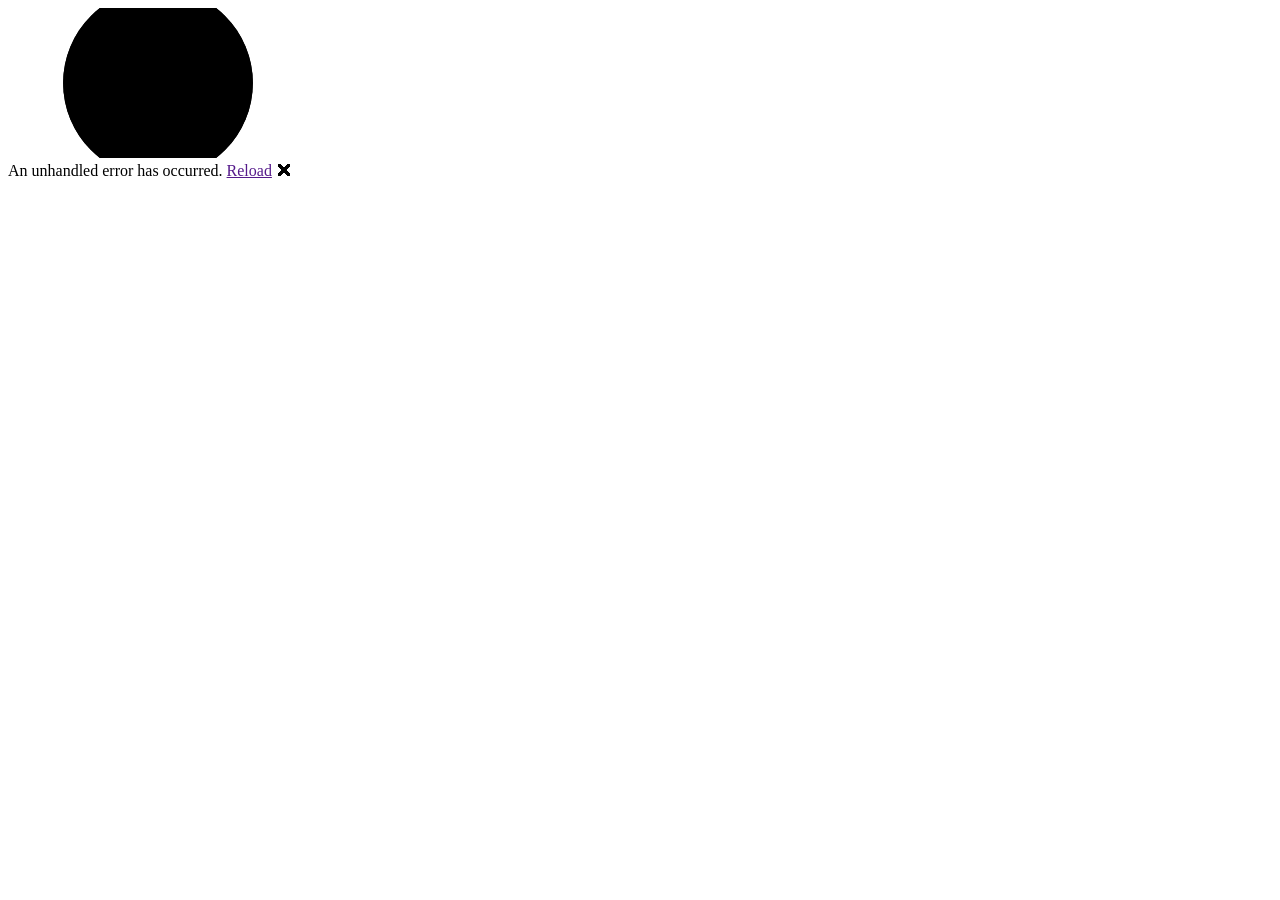
==== wwwroot/index.html @ a8f346d4 "Download works now" ====
<!DOCTYPE html>
<html lang="en">

<head>
    <meta charset="utf-8" />
    <meta name="viewport" content="width=device-width, initial-scale=1.0" />
    <title>VariationPackCreator</title>
    <base href="/" />
    <link rel="stylesheet" href="css/bootstrap/bootstrap.min.css" />
    <link rel="stylesheet" href="css/app.css" />
    <link rel="icon" type="image/png" href="favicon.png" />
    <link href="VariationPackCreator.styles.css" rel="stylesheet" />
    <link href="manifest.webmanifest" rel="manifest" />
    <link rel="apple-touch-icon" sizes="512x512" href="icon-512.png" />
    <link rel="apple-touch-icon" sizes="192x192" href="icon-192.png" />
</head>

<body>
    <div id="app">
        <svg class="loading-progress">
            <circle r="40%" cx="50%" cy="50%" />
            <circle r="40%" cx="50%" cy="50%" />
        </svg>
        <div class="loading-progress-text"></div>
    </div>

    <div id="blazor-error-ui">
        An unhandled error has occurred.
        <a href="" class="reload">Reload</a>
        <a class="dismiss">🗙</a>
    </div>

    <script src="_framework/blazor.webassembly.js"></script>
    <script>navigator.serviceWorker.register('service-worker.js');</script>
</body>

</html>
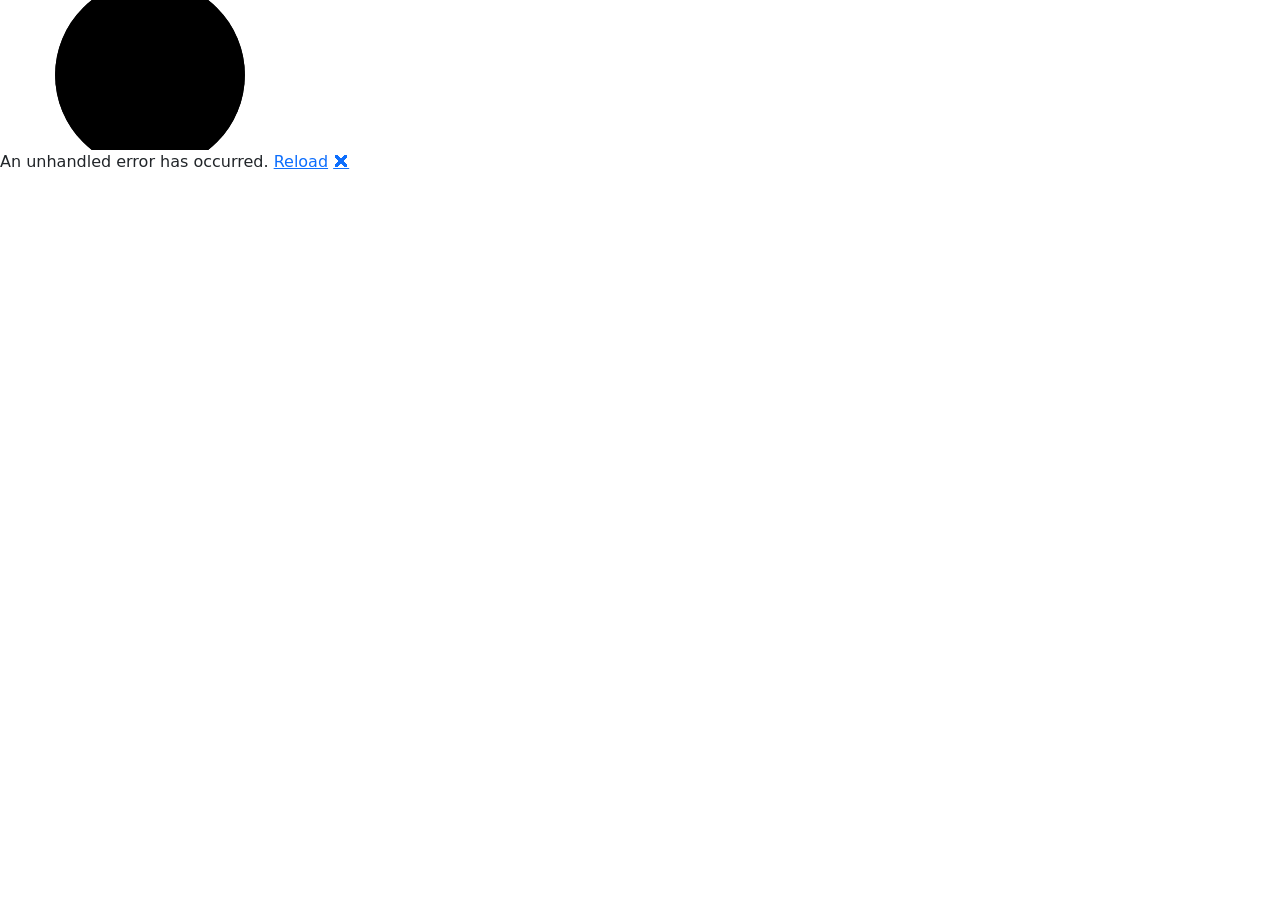
==== commit c18e4c2c: "Add accordion" ====
--- a/wwwroot/index.html
+++ b/wwwroot/index.html
@@ -13,6 +13,13 @@
     <link href="manifest.webmanifest" rel="manifest" />
     <link rel="apple-touch-icon" sizes="512x512" href="icon-512.png" />
     <link rel="apple-touch-icon" sizes="192x192" href="icon-192.png" />
+
+    <!-- Bootstrap CSS -->
+    <link href="https://cdn.jsdelivr.net/npm/bootstrap@5.3.0-alpha1/dist/css/bootstrap.min.css" rel="stylesheet" />
+
+    <!-- Bootstrap JS (mit Popper.js für Dropdowns und Tooltips) -->
+    <script src="https://cdn.jsdelivr.net/npm/bootstrap@5.3.0-alpha1/dist/js/bootstrap.bundle.min.js"></script>
+
 </head>
 
 <body>
--- a/wwwroot/css/app.css
+++ b/wwwroot/css/app.css
@@ -0,0 +1,142 @@
+html, body {
+    font-family: 'Helvetica Neue', Helvetica, Arial, sans-serif;
+}
+
+h1:focus {
+    outline: none;
+}
+
+a, .btn-link {
+    color: #0071c1;
+}
+
+.btn-primary {
+    color: #fff;
+    background-color: #1b6ec2;
+    border-color: #1861ac;
+}
+
+.btn:focus, .btn:active:focus, .btn-link.nav-link:focus, .form-control:focus, .form-check-input:focus {
+  box-shadow: 0 0 0 0.1rem white, 0 0 0 0.25rem #258cfb;
+}
+
+.content {
+    padding-top: 1.1rem;
+}
+
+.valid.modified:not([type=checkbox]) {
+    outline: 1px solid #26b050;
+}
+
+.invalid {
+    outline: 1px solid red;
+}
+
+.validation-message {
+    color: red;
+}
+
+#blazor-error-ui {
+    background: lightyellow;
+    bottom: 0;
+    box-shadow: 0 -1px 2px rgba(0, 0, 0, 0.2);
+    display: none;
+    left: 0;
+    padding: 0.6rem 1.25rem 0.7rem 1.25rem;
+    position: fixed;
+    width: 100%;
+    z-index: 1000;
+}
+
+    #blazor-error-ui .dismiss {
+        cursor: pointer;
+        position: absolute;
+        right: 0.75rem;
+        top: 0.5rem;
+    }
+
+.blazor-error-boundary {
+    background: url([data-uri]) no-repeat 1rem/1.8rem, #b32121;
+    padding: 1rem 1rem 1rem 3.7rem;
+    color: white;
+}
+
+    .blazor-error-boundary::after {
+        content: "An error has occurred."
+    }
+
+.loading-progress {
+    position: relative;
+    display: block;
+    width: 8rem;
+    height: 8rem;
+    margin: 20vh auto 1rem auto;
+}
+
+    .loading-progress circle {
+        fill: none;
+        stroke: #e0e0e0;
+        stroke-width: 0.6rem;
+        transform-origin: 50% 50%;
+        transform: rotate(-90deg);
+    }
+
+        .loading-progress circle:last-child {
+            stroke: #1b6ec2;
+            stroke-dasharray: calc(3.141 * var(--blazor-load-percentage, 0%) * 0.8), 500%;
+            transition: stroke-dasharray 0.05s ease-in-out;
+        }
+
+.loading-progress-text {
+    position: absolute;
+    text-align: center;
+    font-weight: bold;
+    inset: calc(20vh + 3.25rem) 0 auto 0.2rem;
+}
+
+    .loading-progress-text:after {
+        content: var(--blazor-load-percentage-text, "Loading");
+    }
+
+code {
+    color: #c02d76;
+}
+
+.prefab-container {
+    margin-bottom: 10px;
+}
+
+.prefab-header img {
+    width: 50px;
+    height: 50px;
+    object-fit: cover;
+    border-radius: 5px;
+    margin-right: 10px;
+}
+
+.prefab-header h4 {
+    margin-left: 10px;
+}
+
+.prefab-image {
+    width: 50px;
+    height: 50px;
+    object-fit: cover;
+    border-radius: 5px;
+}
+
+.prefab-content {
+    margin-left: 20px;
+    padding-left: 10px;
+    border-left: 2px solid #ccc;
+}
+
+.prefab-content {
+    max-height: 0;
+    overflow: hidden;
+    transition: max-height 0.3s ease-out;
+}
+
+.prefab-content[style*="display:block"] {
+    max-height: 1000px;
+}
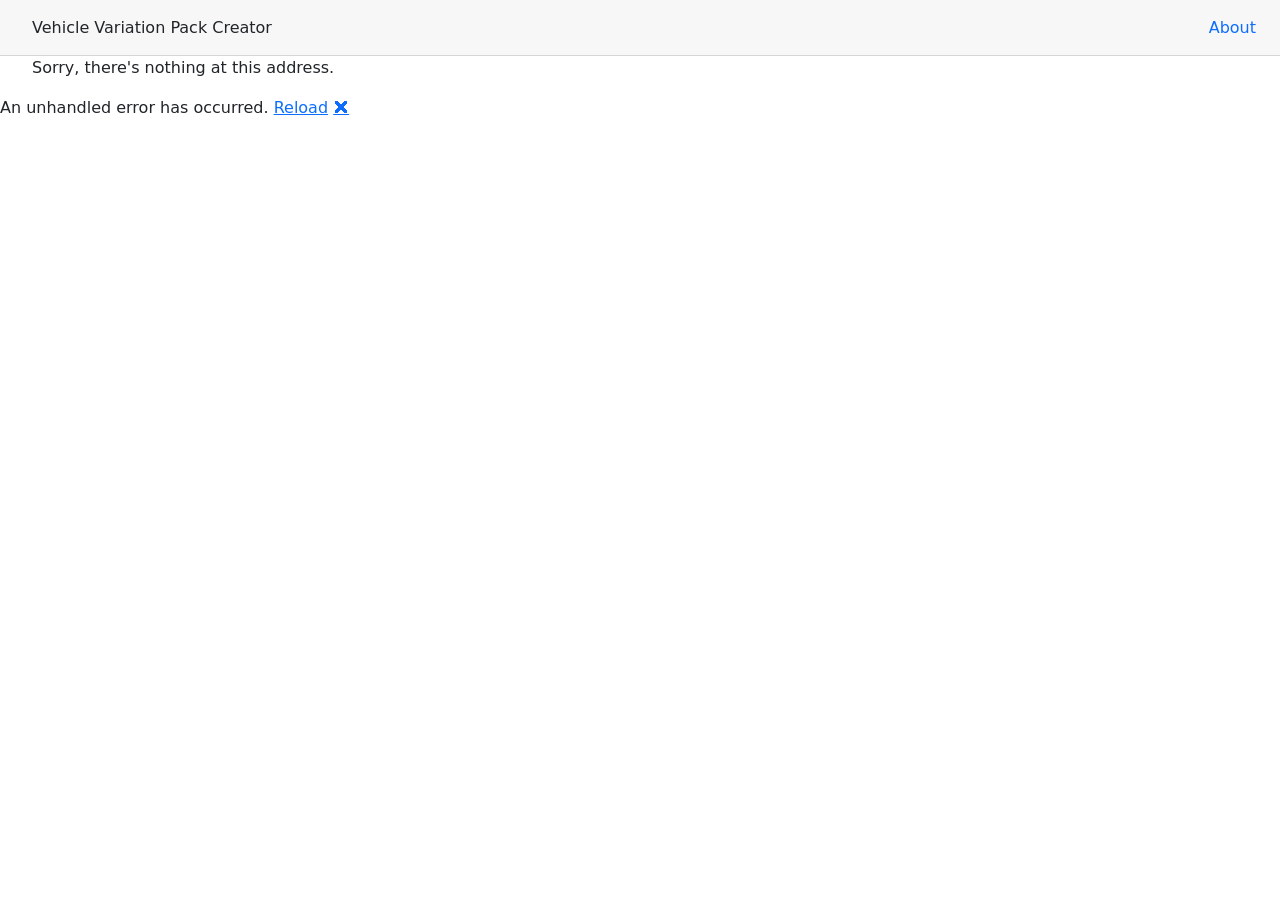
==== commit 08e05ac9: "Add missing thumbnails" ====
--- a/wwwroot/index.html
+++ b/wwwroot/index.html
@@ -7,7 +7,7 @@
     <title>VariationPackCreator</title>
     <base href="/" />
     <link rel="stylesheet" href="css/bootstrap/bootstrap.min.css" />
-    <link rel="stylesheet" href="css/app.css" />
+    <link rel="stylesheet" href="css/app_dark.css" />
     <link rel="icon" type="image/png" href="favicon.png" />
     <link href="VariationPackCreator.styles.css" rel="stylesheet" />
     <link href="manifest.webmanifest" rel="manifest" />
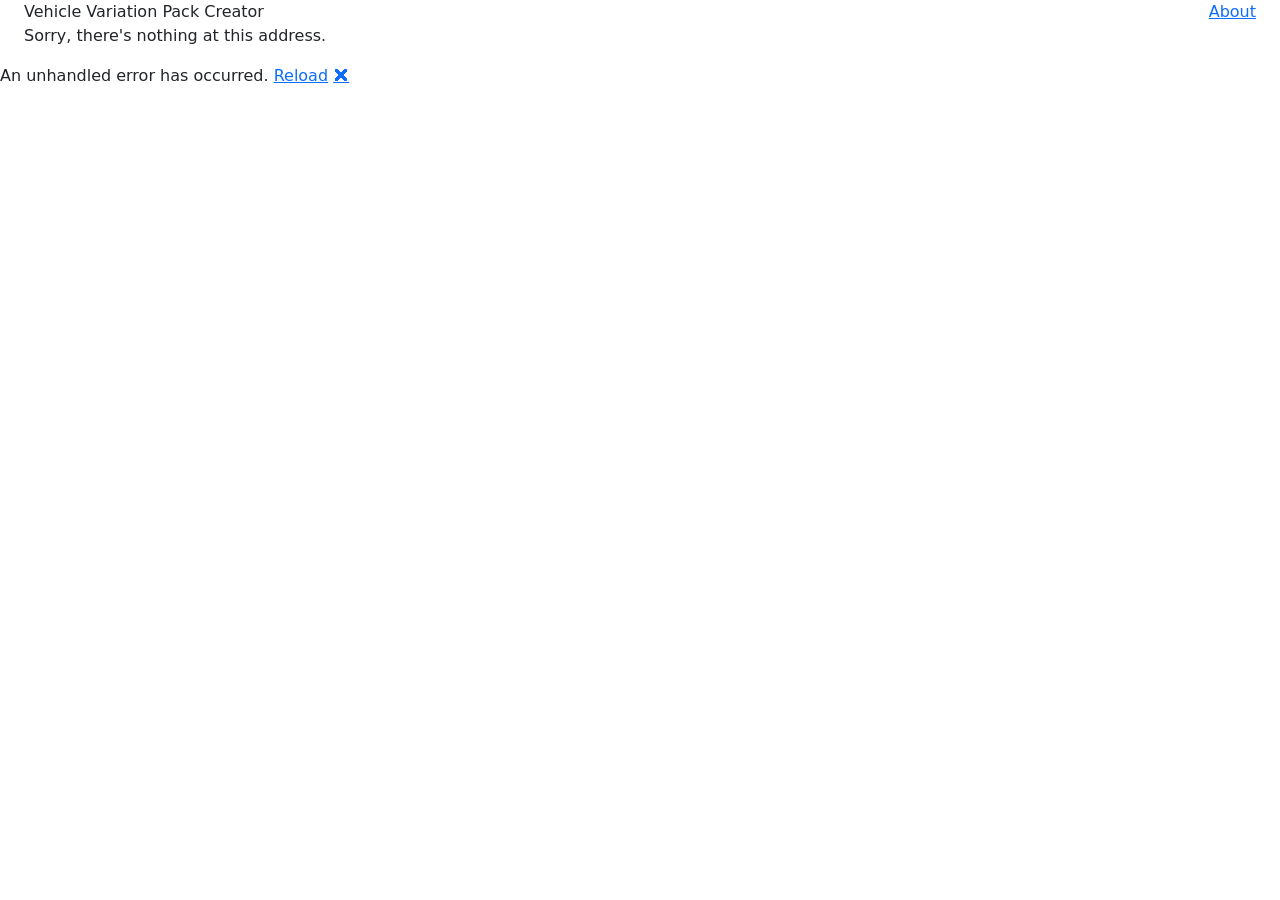
==== commit 6d54841d: "Code cleanup" ====
--- a/wwwroot/index.html
+++ b/wwwroot/index.html
@@ -7,9 +7,9 @@
     <title>VariationPackCreator</title>
     <base href="/" />
     <link rel="stylesheet" href="css/bootstrap/bootstrap.min.css" />
-    <link rel="stylesheet" href="css/app_dark.css" />
+    <link rel="stylesheet" href="css/app.css" />
     <link rel="icon" type="image/png" href="favicon.png" />
-    <link href="VariationPackCreator.styles.css" rel="stylesheet" />
+    <!--<link href="VariationPackCreator.styles.css" rel="stylesheet" />-->
     <link href="manifest.webmanifest" rel="manifest" />
     <link rel="apple-touch-icon" sizes="512x512" href="icon-512.png" />
     <link rel="apple-touch-icon" sizes="192x192" href="icon-192.png" />
@@ -28,7 +28,7 @@
             <circle r="40%" cx="50%" cy="50%" />
             <circle r="40%" cx="50%" cy="50%" />
         </svg>
-        <div class="loading-progress-text"></div>
+        <div class="loading-progress-text">Loading Variation Pack Creator</div>
     </div>
 
     <div id="blazor-error-ui">
--- a/wwwroot/css/app.css
+++ b/wwwroot/css/app.css
@@ -0,0 +1,188 @@
+html, body {
+    font-family: 'Helvetica Neue', Helvetica, Arial, sans-serif;
+}
+
+h1:focus {
+    outline: none;
+}
+
+a, .btn-link {
+    color: #0071c1;
+}
+
+.btn-primary {
+    color: #fff;
+    background-color: #1b6ec2;
+    border-color: #1861ac;
+}
+
+.btn:focus, .btn:active:focus, .btn-link.nav-link:focus, .form-control:focus, .form-check-input:focus {
+  box-shadow: 0 0 0 0.1rem white, 0 0 0 0.25rem #258cfb;
+}
+
+.content {
+    padding-top: 1.1rem;
+}
+
+.valid.modified:not([type=checkbox]) {
+    outline: 1px solid #26b050;
+}
+
+.invalid {
+    outline: 1px solid red;
+}
+
+.validation-message {
+    color: red;
+}
+
+#blazor-error-ui {
+    background: lightyellow;
+    bottom: 0;
+    box-shadow: 0 -1px 2px rgba(0, 0, 0, 0.2);
+    display: none;
+    left: 0;
+    padding: 0.6rem 1.25rem 0.7rem 1.25rem;
+    position: fixed;
+    width: 100%;
+    z-index: 1000;
+}
+
+    #blazor-error-ui .dismiss {
+        cursor: pointer;
+        position: absolute;
+        right: 0.75rem;
+        top: 0.5rem;
+    }
+
+.blazor-error-boundary {
+    background: url([data-uri]) no-repeat 1rem/1.8rem, #b32121;
+    padding: 1rem 1rem 1rem 3.7rem;
+    color: white;
+}
+
+    .blazor-error-boundary::after {
+        content: "An error has occurred."
+    }
+
+.loading-progress {
+    position: relative;
+    display: block;
+    width: 8rem;
+    height: 8rem;
+    margin: 20vh auto 1rem auto;
+}
+
+    .loading-progress circle {
+        fill: none;
+        stroke: #e0e0e0;
+        stroke-width: 0.6rem;
+        transform-origin: 50% 50%;
+        transform: rotate(-90deg);
+    }
+
+        .loading-progress circle:last-child {
+            stroke: #1b6ec2;
+            stroke-dasharray: calc(3.141 * var(--blazor-load-percentage, 0%) * 0.8), 500%;
+            transition: stroke-dasharray 0.05s ease-in-out;
+        }
+
+.loading-progress-text {
+    position: absolute;
+    text-align: center;
+    font-weight: bold;
+    inset: calc(20vh + 3.25rem) 0 auto 0.2rem;
+}
+
+    .loading-progress-text:after {
+        content: var(--blazor-load-percentage-text, "Loading");
+    }
+
+code {
+    color: #c02d76;
+}
+
+.prefab-container {
+    margin-bottom: 10px;
+}
+
+.prefab-header img {
+    width: 50px;
+    height: 50px;
+    object-fit: cover;
+    border-radius: 5px;
+    margin-right: 10px;
+}
+
+.prefab-header h4 {
+    margin-left: 10px;
+}
+
+
+.prefab-image {
+    width: 50px;
+    height: 50px;
+    object-fit: cover;
+    border-radius: 5px;
+}
+
+.prefab-content {
+    margin-left: 20px;
+    padding-left: 10px;
+    border-left: 2px solid #ccc;
+}
+
+.prefab-content {
+    max-height: 0;
+    overflow: hidden;
+    transition: max-height 0.3s ease-out;
+}
+
+.prefab-content[style*="display:block"] {
+    max-height: 1000px;
+}
+
+.prefab-button {
+    height: 200px;
+    display: flex;
+}
+
+.prefab-image-container {
+    width: 100%;  /* Breite des Containers */
+    height: 100%; /* Höhe des Containers */
+    display: flex;
+    justify-content: center;
+    align-items: center; /* Bild zentrieren */
+    overflow: hidden;    /* Verhindert Überlappung */
+}
+
+.prefab-image-large {
+    max-width: 100%;
+    max-height: 100%;
+    object-fit: contain; /* Bild skaliert proportional */
+    display: block;      /* Entfernt eventuelle Inline-Eigenschaften */
+}
+
+.prefab-text {
+    font-size: 0.9rem;  /* Kleinere Schriftgröße für den Text */
+    text-align: center;
+    margin-top: 10px;  /* Etwas Abstand zum Bild */
+}
+
+.remove-prefab-button {
+    width: 100%;
+    margin-bottom: 8px;
+}
+
+.variation-list {
+    display: flex;
+    flex-wrap: wrap;
+    gap: 16px;
+}
+
+.variation-container {
+    flex: 0 1 calc(33.33% - 16px);
+    box-sizing: border-box;
+    margin-bottom: 10px;
+}
+
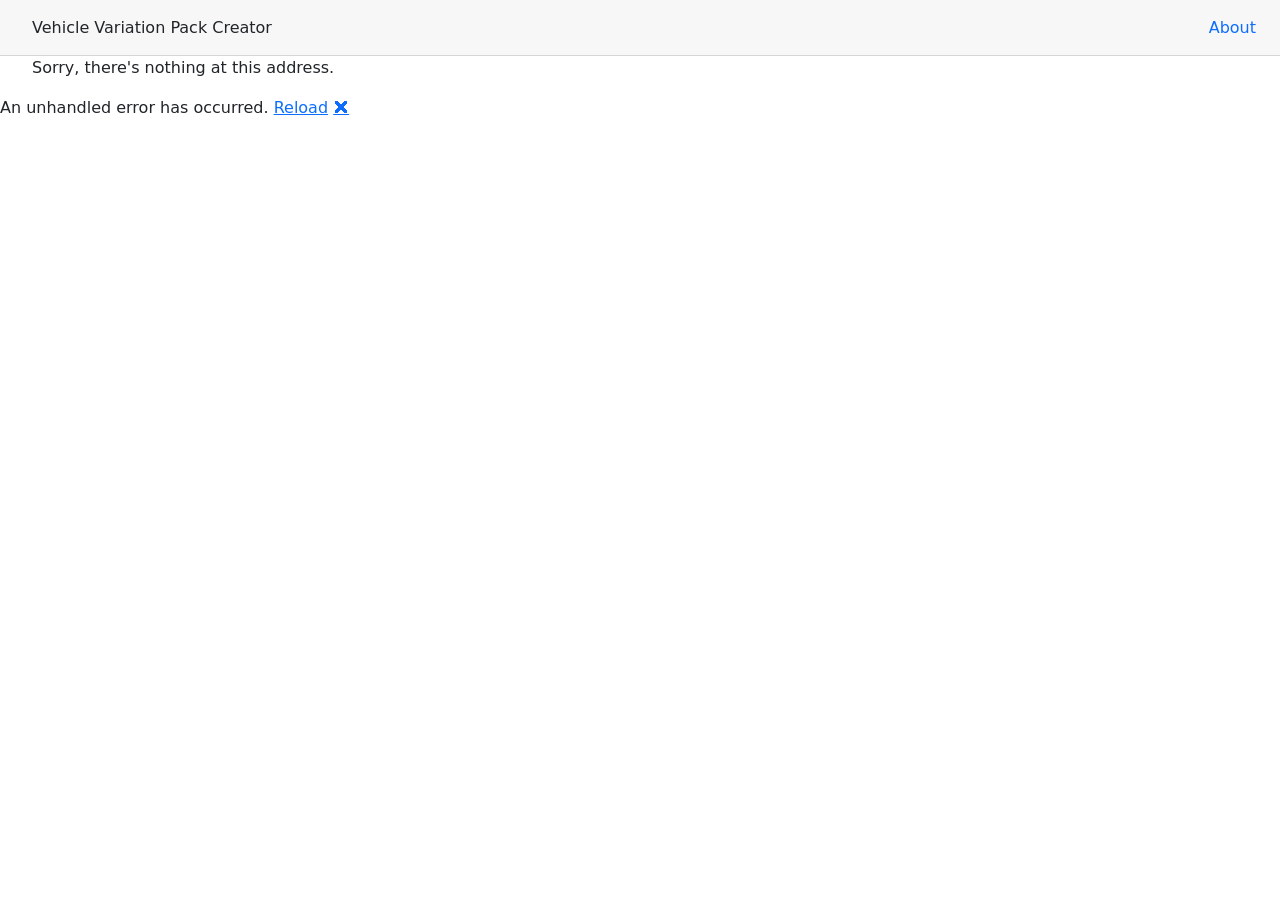
==== commit da29dead: "Re-Add working top bar" ====
--- a/wwwroot/index.html
+++ b/wwwroot/index.html
@@ -9,7 +9,7 @@
     <link rel="stylesheet" href="css/bootstrap/bootstrap.min.css" />
     <link rel="stylesheet" href="css/app.css" />
     <link rel="icon" type="image/png" href="favicon.png" />
-    <!--<link href="VariationPackCreator.styles.css" rel="stylesheet" />-->
+    <link href="VariationPackCreator.styles.css" rel="stylesheet" />
     <link href="manifest.webmanifest" rel="manifest" />
     <link rel="apple-touch-icon" sizes="512x512" href="icon-512.png" />
     <link rel="apple-touch-icon" sizes="192x192" href="icon-192.png" />
@@ -28,7 +28,7 @@
             <circle r="40%" cx="50%" cy="50%" />
             <circle r="40%" cx="50%" cy="50%" />
         </svg>
-        <div class="loading-progress-text">Loading Variation Pack Creator</div>
+        <div class="loading-progress-text"></div>
     </div>
 
     <div id="blazor-error-ui">
